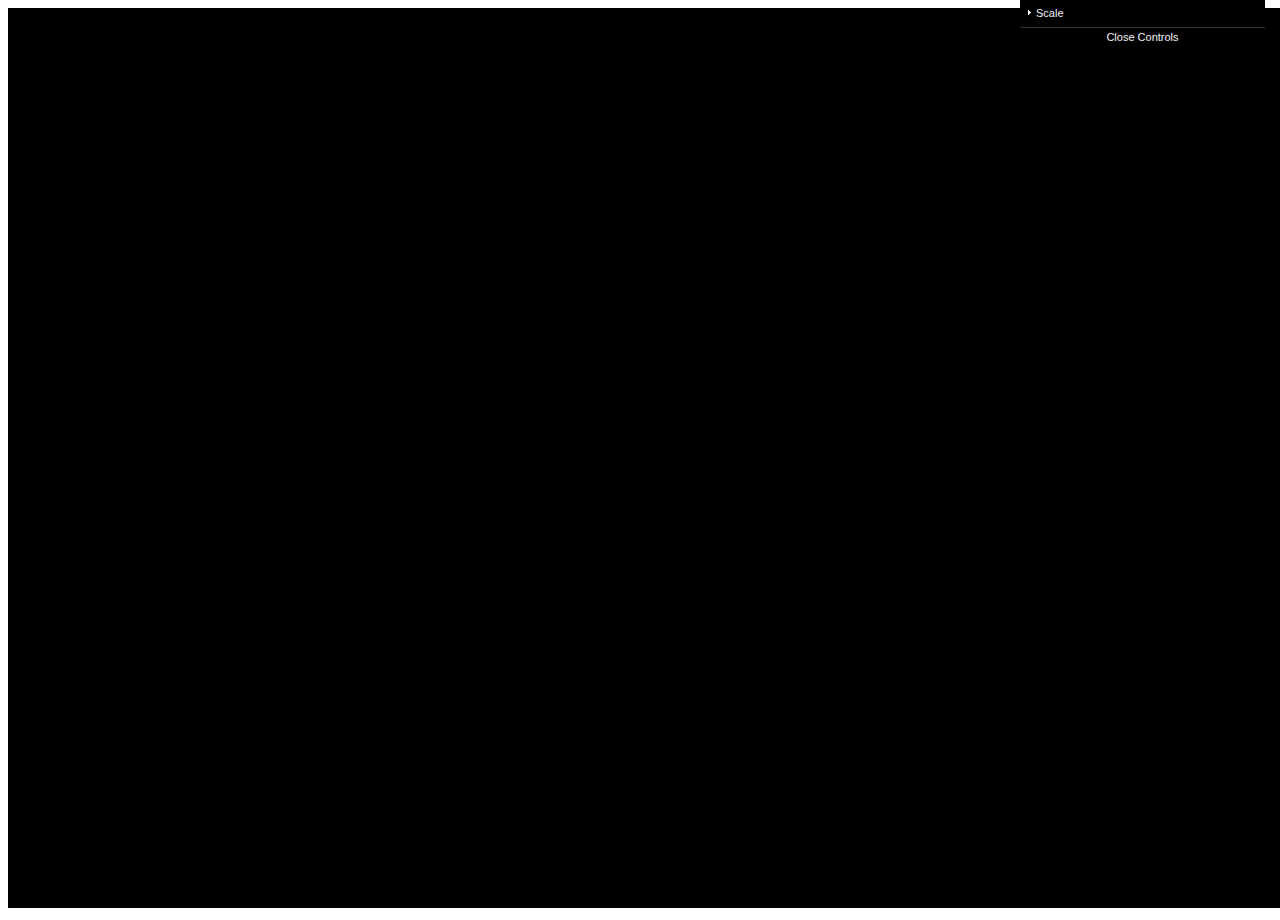
==== project/index.html @ 4d1b4e80 "update" ====
<!DOCTYPE html>
<html lang="en" >
  <head>
    <meta charset="UTF-B" />
    <title>Three.js</title>
      <style>
        body{ margin: 0；}
        canvas{width: 100%; height: 100% }
      </style>
    <script src="build/three.js"></script>
    <script src="js/dat.gui.min.js"></script>


    <script src="postprocessing/EffectComposer.js"></script>
  <script src="postprocessing/RenderPass.js"></script>
  <script src="postprocessing/ShaderPass.js"></script>

  <script src="shaders/HueSaturationShader.js"></script>
  </head>
  <body>
    <script src="js/index.js"></script>
  </body>
</html>
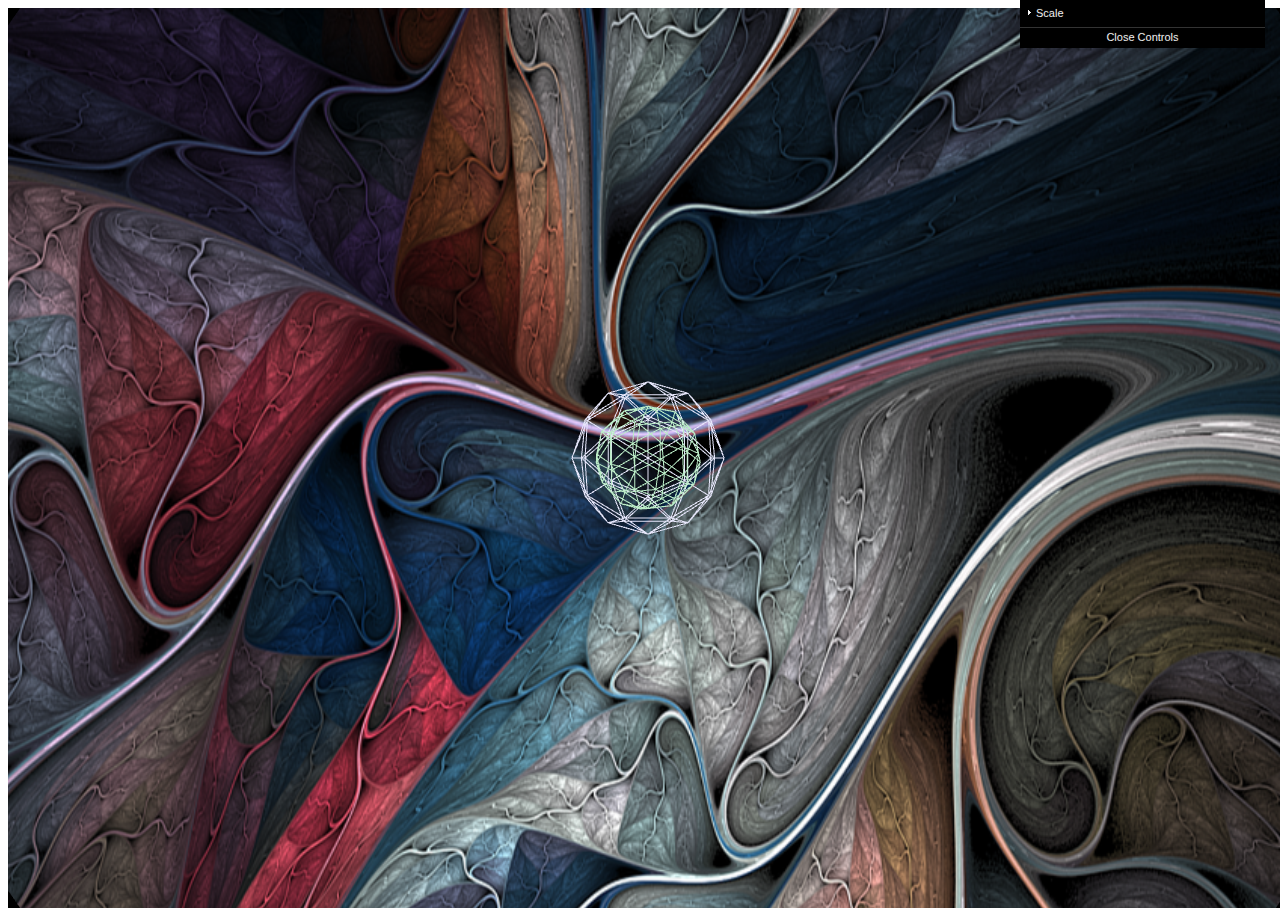
==== commit 176eb456: "U" ====
--- a/project/index.html
+++ b/project/index.html
@@ -1,23 +1,19 @@
 <!DOCTYPE html>
 <html lang="en" >
-  <head>
-    <meta charset="UTF-B" />
-    <title>Three.js</title>
-      <style>
-        body{ margin: 0；}
-        canvas{width: 100%; height: 100% }
-      </style>
-    <script src="build/three.js"></script>
-    <script src="js/dat.gui.min.js"></script>
+<head>
+  <meta charset="UTF-B" />
+  <link rel="shortcut icon" href="#" />
+  <title>Three.js</title>
+  <style>
+  body{ margin: 0；}
+  canvas{width: 100%; height: 100% }
+  </style>
+  <script src="build/three.js"></script>
+  <script src="js/dat.gui.min.js"></script>
 
-
-    <script src="postprocessing/EffectComposer.js"></script>
-  <script src="postprocessing/RenderPass.js"></script>
-  <script src="postprocessing/ShaderPass.js"></script>
-
-  <script src="shaders/HueSaturationShader.js"></script>
-  </head>
-  <body>
-    <script src="js/index.js"></script>
-  </body>
+  
+</head>
+<body>
+  <script src="js/index.js"></script>
+</body>
 </html>
